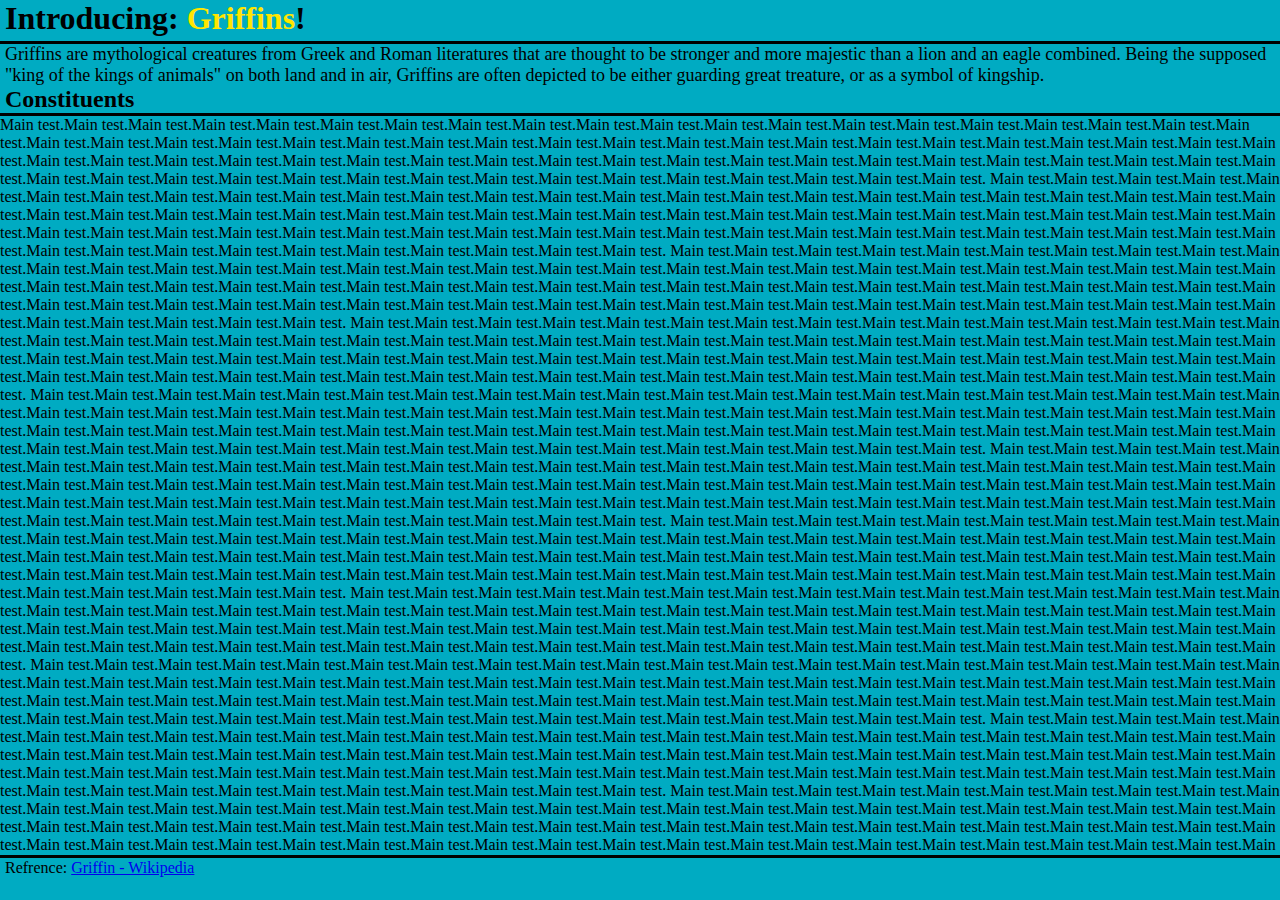
==== index.html @ c62635aa "V0.1: Header, main, footer." ====
<!DOCTYPE html>
<html>
<head>
    <title>As01 - Mythological Characters (Griffin)</title>
    <link rel="stylesheet" type="text/css" href="css_as01.css" />
</head>

<body>
    <div class="Upper">
        <div class="Header">
            <h1 class="Text">Introducing: <span class="Griffin">Griffins</span>!</h1>
        </div>
        <div class="Main">
            <div class="Text">
                Griffins are mythological creatures from Greek and Roman literatures that are thought to be stronger and more majestic than a lion and an eagle combined.
                Being the supposed "king of the kings of animals" on both land and in air, Griffins are often depicted to be either guarding great treature, or as a symbol of kingship.
            </div>
            <h2 class="Subsection">
                Constituents
            </div>
            

            Main test.Main test.Main test.Main test.Main test.Main test.Main test.Main test.Main test.Main test.Main test.Main test.Main test.Main test.Main test.Main test.Main test.Main test.Main test.Main test.Main test.Main test.Main test.Main test.Main test.Main test.Main test.Main test.Main test.Main test.Main test.Main test.Main test.Main test.Main test.Main test.Main test.Main test.Main test.Main test.Main test.Main test.Main test.Main test.Main test.Main test.Main test.Main test.Main test.Main test.Main test.Main test.Main test.Main test.Main test.Main test.Main test.Main test.Main test.Main test.Main test.Main test.Main test.Main test.Main test.Main test.Main test.Main test.Main test.Main test.Main test.Main test.Main test.Main test.Main test.
            Main test.Main test.Main test.Main test.Main test.Main test.Main test.Main test.Main test.Main test.Main test.Main test.Main test.Main test.Main test.Main test.Main test.Main test.Main test.Main test.Main test.Main test.Main test.Main test.Main test.Main test.Main test.Main test.Main test.Main test.Main test.Main test.Main test.Main test.Main test.Main test.Main test.Main test.Main test.Main test.Main test.Main test.Main test.Main test.Main test.Main test.Main test.Main test.Main test.Main test.Main test.Main test.Main test.Main test.Main test.Main test.Main test.Main test.Main test.Main test.Main test.Main test.Main test.Main test.Main test.Main test.Main test.Main test.Main test.Main test.Main test.Main test.Main test.Main test.Main test.
            Main test.Main test.Main test.Main test.Main test.Main test.Main test.Main test.Main test.Main test.Main test.Main test.Main test.Main test.Main test.Main test.Main test.Main test.Main test.Main test.Main test.Main test.Main test.Main test.Main test.Main test.Main test.Main test.Main test.Main test.Main test.Main test.Main test.Main test.Main test.Main test.Main test.Main test.Main test.Main test.Main test.Main test.Main test.Main test.Main test.Main test.Main test.Main test.Main test.Main test.Main test.Main test.Main test.Main test.Main test.Main test.Main test.Main test.Main test.Main test.Main test.Main test.Main test.Main test.Main test.Main test.Main test.Main test.Main test.Main test.Main test.Main test.Main test.Main test.Main test.
            Main test.Main test.Main test.Main test.Main test.Main test.Main test.Main test.Main test.Main test.Main test.Main test.Main test.Main test.Main test.Main test.Main test.Main test.Main test.Main test.Main test.Main test.Main test.Main test.Main test.Main test.Main test.Main test.Main test.Main test.Main test.Main test.Main test.Main test.Main test.Main test.Main test.Main test.Main test.Main test.Main test.Main test.Main test.Main test.Main test.Main test.Main test.Main test.Main test.Main test.Main test.Main test.Main test.Main test.Main test.Main test.Main test.Main test.Main test.Main test.Main test.Main test.Main test.Main test.Main test.Main test.Main test.Main test.Main test.Main test.Main test.Main test.Main test.Main test.Main test.
            Main test.Main test.Main test.Main test.Main test.Main test.Main test.Main test.Main test.Main test.Main test.Main test.Main test.Main test.Main test.Main test.Main test.Main test.Main test.Main test.Main test.Main test.Main test.Main test.Main test.Main test.Main test.Main test.Main test.Main test.Main test.Main test.Main test.Main test.Main test.Main test.Main test.Main test.Main test.Main test.Main test.Main test.Main test.Main test.Main test.Main test.Main test.Main test.Main test.Main test.Main test.Main test.Main test.Main test.Main test.Main test.Main test.Main test.Main test.Main test.Main test.Main test.Main test.Main test.Main test.Main test.Main test.Main test.Main test.Main test.Main test.Main test.Main test.Main test.Main test.
            Main test.Main test.Main test.Main test.Main test.Main test.Main test.Main test.Main test.Main test.Main test.Main test.Main test.Main test.Main test.Main test.Main test.Main test.Main test.Main test.Main test.Main test.Main test.Main test.Main test.Main test.Main test.Main test.Main test.Main test.Main test.Main test.Main test.Main test.Main test.Main test.Main test.Main test.Main test.Main test.Main test.Main test.Main test.Main test.Main test.Main test.Main test.Main test.Main test.Main test.Main test.Main test.Main test.Main test.Main test.Main test.Main test.Main test.Main test.Main test.Main test.Main test.Main test.Main test.Main test.Main test.Main test.Main test.Main test.Main test.Main test.Main test.Main test.Main test.Main test.
            Main test.Main test.Main test.Main test.Main test.Main test.Main test.Main test.Main test.Main test.Main test.Main test.Main test.Main test.Main test.Main test.Main test.Main test.Main test.Main test.Main test.Main test.Main test.Main test.Main test.Main test.Main test.Main test.Main test.Main test.Main test.Main test.Main test.Main test.Main test.Main test.Main test.Main test.Main test.Main test.Main test.Main test.Main test.Main test.Main test.Main test.Main test.Main test.Main test.Main test.Main test.Main test.Main test.Main test.Main test.Main test.Main test.Main test.Main test.Main test.Main test.Main test.Main test.Main test.Main test.Main test.Main test.Main test.Main test.Main test.Main test.Main test.Main test.Main test.Main test.
            Main test.Main test.Main test.Main test.Main test.Main test.Main test.Main test.Main test.Main test.Main test.Main test.Main test.Main test.Main test.Main test.Main test.Main test.Main test.Main test.Main test.Main test.Main test.Main test.Main test.Main test.Main test.Main test.Main test.Main test.Main test.Main test.Main test.Main test.Main test.Main test.Main test.Main test.Main test.Main test.Main test.Main test.Main test.Main test.Main test.Main test.Main test.Main test.Main test.Main test.Main test.Main test.Main test.Main test.Main test.Main test.Main test.Main test.Main test.Main test.Main test.Main test.Main test.Main test.Main test.Main test.Main test.Main test.Main test.Main test.Main test.Main test.Main test.Main test.Main test.
            Main test.Main test.Main test.Main test.Main test.Main test.Main test.Main test.Main test.Main test.Main test.Main test.Main test.Main test.Main test.Main test.Main test.Main test.Main test.Main test.Main test.Main test.Main test.Main test.Main test.Main test.Main test.Main test.Main test.Main test.Main test.Main test.Main test.Main test.Main test.Main test.Main test.Main test.Main test.Main test.Main test.Main test.Main test.Main test.Main test.Main test.Main test.Main test.Main test.Main test.Main test.Main test.Main test.Main test.Main test.Main test.Main test.Main test.Main test.Main test.Main test.Main test.Main test.Main test.Main test.Main test.Main test.Main test.Main test.Main test.Main test.Main test.Main test.Main test.Main test.
            Main test.Main test.Main test.Main test.Main test.Main test.Main test.Main test.Main test.Main test.Main test.Main test.Main test.Main test.Main test.Main test.Main test.Main test.Main test.Main test.Main test.Main test.Main test.Main test.Main test.Main test.Main test.Main test.Main test.Main test.Main test.Main test.Main test.Main test.Main test.Main test.Main test.Main test.Main test.Main test.Main test.Main test.Main test.Main test.Main test.Main test.Main test.Main test.Main test.Main test.Main test.Main test.Main test.Main test.Main test.Main test.Main test.Main test.Main test.Main test.Main test.Main test.Main test.Main test.Main test.Main test.Main test.Main test.Main test.Main test.Main test.Main test.Main test.Main test.Main test.
            Main test.Main test.Main test.Main test.Main test.Main test.Main test.Main test.Main test.Main test.Main test.Main test.Main test.Main test.Main test.Main test.Main test.Main test.Main test.Main test.Main test.Main test.Main test.Main test.Main test.Main test.Main test.Main test.Main test.Main test.Main test.Main test.Main test.Main test.Main test.Main test.Main test.Main test.Main test.Main test.Main test.Main test.Main test.Main test.Main test.Main test.Main test.Main test.Main test.Main test.Main test.Main test.Main test.Main test.Main test.Main test.Main test.Main test.Main test.Main test.Main test.Main test.Main test.Main test.Main test.Main test.Main test.Main test.Main test.Main test.Main test.Main test.Main test.Main test.Main test.
            Main test.Main test.Main test.Main test.Main test.Main test.Main test.Main test.Main test.Main test.Main test.Main test.Main test.Main test.Main test.Main test.Main test.Main test.Main test.Main test.Main test.Main test.Main test.Main test.Main test.Main test.Main test.Main test.Main test.Main test.Main test.Main test.Main test.Main test.Main test.Main test.Main test.Main test.Main test.Main test.Main test.Main test.Main test.Main test.Main test.Main test.Main test.Main test.Main test.Main test.Main test.Main test.Main test.Main test.Main test.Main test.Main test.Main test.Main test.Main test.Main test.Main test.Main test.Main test.Main test.Main test.Main test.Main test.Main test.Main test.Main test.Main test.Main test.Main test.Main test.
            Main test.Main test.Main test.Main test.Main test.Main test.Main test.Main test.Main test.Main test.Main test.Main test.Main test.Main test.Main test.Main test.Main test.Main test.Main test.Main test.Main test.Main test.Main test.Main test.Main test.Main test.Main test.Main test.Main test.Main test.Main test.Main test.Main test.Main test.Main test.Main test.Main test.Main test.Main test.Main test.Main test.Main test.Main test.Main test.Main test.Main test.Main test.Main test.Main test.Main test.Main test.Main test.Main test.Main test.Main test.Main test.Main test.Main test.Main test.Main test.Main test.Main test.Main test.Main test.Main test.Main test.Main test.Main test.Main test.Main test.Main test.Main test.Main test.Main test.Main test.
            Main test.Main test.Main test.Main test.Main test.Main test.Main test.Main test.Main test.Main test.Main test.Main test.Main test.Main test.Main test.Main test.Main test.Main test.Main test.Main test.Main test.Main test.Main test.Main test.Main test.Main test.Main test.Main test.Main test.Main test.Main test.Main test.Main test.Main test.Main test.Main test.Main test.Main test.Main test.Main test.Main test.Main test.Main test.Main test.Main test.Main test.Main test.Main test.Main test.Main test.Main test.Main test.Main test.Main test.Main test.Main test.Main test.Main test.Main test.Main test.Main test.Main test.Main test.Main test.Main test.Main test.Main test.Main test.Main test.Main test.Main test.Main test.Main test.Main test.Main test.
            Main test.Main test.Main test.Main test.Main test.Main test.Main test.Main test.Main test.Main test.Main test.Main test.Main test.Main test.Main test.Main test.Main test.Main test.Main test.Main test.Main test.Main test.Main test.Main test.Main test.Main test.Main test.Main test.Main test.Main test.Main test.Main test.Main test.Main test.Main test.Main test.Main test.Main test.Main test.Main test.Main test.Main test.Main test.Main test.Main test.Main test.Main test.Main test.Main test.Main test.Main test.Main test.Main test.Main test.Main test.Main test.Main test.Main test.Main test.Main test.Main test.Main test.Main test.Main test.Main test.Main test.Main test.Main test.Main test.Main test.Main test.Main test.Main test.Main test.Main test.
            
        </div>
    </div>
    <div class="Footer">
        <div class="Text">Refrence:
            <a href="https://en.wikipedia.org/wiki/Griffin">
                Griffin - Wikipedia
            </a>
        </div>
    </div>
</body>
</html>
---- css_as01.css ----
*{
    padding: 0;
    margin: 0;
    z-index: 0;
}

body {
    color: black;
    background-color: rgb(0, 171, 194);
}

div.Upper {
    height: 95vh;
    overflow: auto;
}

div.Header {
    border-bottom: 3px solid rgb(0, 0, 0);
}
div.Header > h1.Text {
    padding: 0px 0px 4px 5px; 
}
span.Griffin{
    color: rgb(255, 230, 0);
}

div.Main > div.Text{
    padding: 0px 0px 0px 5px;
    font-size: 18px;
}
div.Main > h2.Subsection{
    padding: 0px 0px 0px 5px;
    border-bottom: 3px solid rgb(0, 0, 0);
}

div.Footer {
    height: 4vh;
    border-top: 3px solid rgb(0, 0, 0);
}
div.Footer > div.Text {
    padding: 1px 0px 0px 5px; 
}
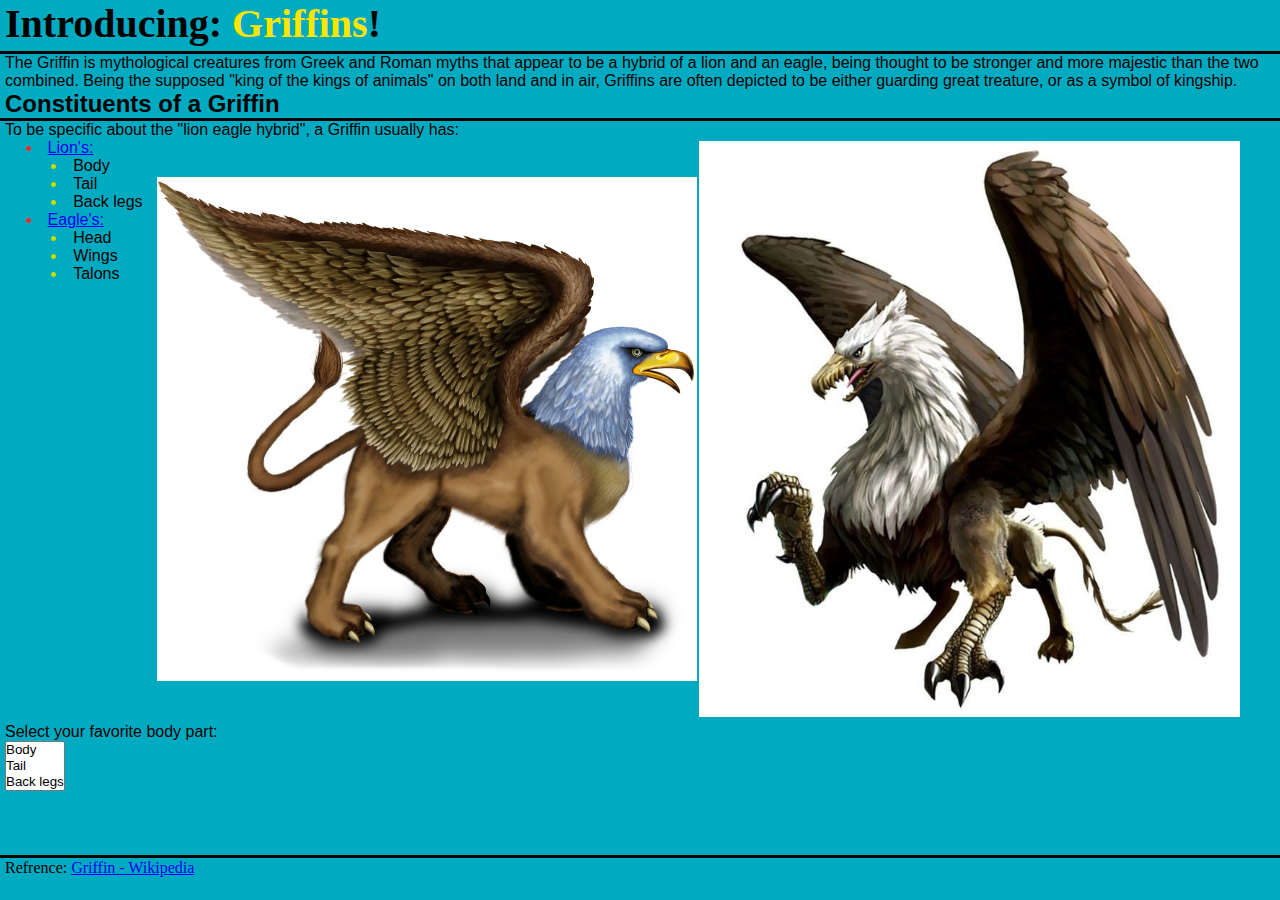
==== commit 486c2577: "V1.0: Everything." ====
--- a/index.html
+++ b/index.html
@@ -1,8 +1,8 @@
 <!DOCTYPE html>
-<html>
+<html lang="en">
 <head>
     <title>As01 - Mythological Characters (Griffin)</title>
-    <link rel="stylesheet" type="text/css" href="css_as01.css" />
+    <link rel="stylesheet" type="text/css" href="css_as01.css">
 </head>
 
 <body>
@@ -12,35 +12,72 @@
         </div>
         <div class="Main">
             <div class="Text">
-                Griffins are mythological creatures from Greek and Roman literatures that are thought to be stronger and more majestic than a lion and an eagle combined.
-                Being the supposed "king of the kings of animals" on both land and in air, Griffins are often depicted to be either guarding great treature, or as a symbol of kingship.
+                The Griffin is mythological creatures from Greek and Roman myths that appear to be a hybrid of a lion and an eagle, 
+                being thought to be stronger and more majestic than the two combined.
+                Being the supposed "king of the kings of animals" on both land and in air,
+                Griffins are often depicted to be either guarding great treature, or as a symbol of kingship.
             </div>
             <h2 class="Subsection">
-                Constituents
+                Constituents of a Griffin
+            </h2>
+            <div class="Text">
+                To be specific about the "lion eagle hybrid", a Griffin usually has:
+            </div>
+            <div class="container">
+                <ul class="t0">
+                    <li><a target="_self" href="lion.html">
+                            Lion's:
+                        </a><br>
+                        <ul class="t1">
+                            <li>Body</li>
+                            <li>Tail</li>
+                            <li>Back legs</li>
+                        </ul>
+                    </li>
+                    <li><a target="_self" href="eagle.html">
+                            Eagle's:
+                        </a><br>
+                        <ul class="t1">
+                            <li>Head</li>
+                            <li>Wings</li>
+                            <li>Talons</li>
+                        </ul>
+                    </li>
+                    
+                </ul>
+
+                <table class="Griffin_grid" id="Griffin_grid">
+                    <tbody>
+                        <tr>
+                            <td><img src="Griffin01.jpg" alt="A griffin"></td>
+                            <td><img src="Griffin02.jpg" alt="Another griffin"></td>
+                        </tr>
+                    </tbody>
+                </table>
             </div>
             
+            <div class="Text">
+                Select your favorite body part:
+            </div>
+            <select class="Griffin_parts" size="3">
+                <option>Body</option>
+                <option>Tail</option>
+                <option>Back legs</option>
+                <option>Head</option>
+                <option>Wings</option>
+                <option>Talons</option>
+            </select>
 
-            Main test.Main test.Main test.Main test.Main test.Main test.Main test.Main test.Main test.Main test.Main test.Main test.Main test.Main test.Main test.Main test.Main test.Main test.Main test.Main test.Main test.Main test.Main test.Main test.Main test.Main test.Main test.Main test.Main test.Main test.Main test.Main test.Main test.Main test.Main test.Main test.Main test.Main test.Main test.Main test.Main test.Main test.Main test.Main test.Main test.Main test.Main test.Main test.Main test.Main test.Main test.Main test.Main test.Main test.Main test.Main test.Main test.Main test.Main test.Main test.Main test.Main test.Main test.Main test.Main test.Main test.Main test.Main test.Main test.Main test.Main test.Main test.Main test.Main test.Main test.
-            Main test.Main test.Main test.Main test.Main test.Main test.Main test.Main test.Main test.Main test.Main test.Main test.Main test.Main test.Main test.Main test.Main test.Main test.Main test.Main test.Main test.Main test.Main test.Main test.Main test.Main test.Main test.Main test.Main test.Main test.Main test.Main test.Main test.Main test.Main test.Main test.Main test.Main test.Main test.Main test.Main test.Main test.Main test.Main test.Main test.Main test.Main test.Main test.Main test.Main test.Main test.Main test.Main test.Main test.Main test.Main test.Main test.Main test.Main test.Main test.Main test.Main test.Main test.Main test.Main test.Main test.Main test.Main test.Main test.Main test.Main test.Main test.Main test.Main test.Main test.
-            Main test.Main test.Main test.Main test.Main test.Main test.Main test.Main test.Main test.Main test.Main test.Main test.Main test.Main test.Main test.Main test.Main test.Main test.Main test.Main test.Main test.Main test.Main test.Main test.Main test.Main test.Main test.Main test.Main test.Main test.Main test.Main test.Main test.Main test.Main test.Main test.Main test.Main test.Main test.Main test.Main test.Main test.Main test.Main test.Main test.Main test.Main test.Main test.Main test.Main test.Main test.Main test.Main test.Main test.Main test.Main test.Main test.Main test.Main test.Main test.Main test.Main test.Main test.Main test.Main test.Main test.Main test.Main test.Main test.Main test.Main test.Main test.Main test.Main test.Main test.
-            Main test.Main test.Main test.Main test.Main test.Main test.Main test.Main test.Main test.Main test.Main test.Main test.Main test.Main test.Main test.Main test.Main test.Main test.Main test.Main test.Main test.Main test.Main test.Main test.Main test.Main test.Main test.Main test.Main test.Main test.Main test.Main test.Main test.Main test.Main test.Main test.Main test.Main test.Main test.Main test.Main test.Main test.Main test.Main test.Main test.Main test.Main test.Main test.Main test.Main test.Main test.Main test.Main test.Main test.Main test.Main test.Main test.Main test.Main test.Main test.Main test.Main test.Main test.Main test.Main test.Main test.Main test.Main test.Main test.Main test.Main test.Main test.Main test.Main test.Main test.
-            Main test.Main test.Main test.Main test.Main test.Main test.Main test.Main test.Main test.Main test.Main test.Main test.Main test.Main test.Main test.Main test.Main test.Main test.Main test.Main test.Main test.Main test.Main test.Main test.Main test.Main test.Main test.Main test.Main test.Main test.Main test.Main test.Main test.Main test.Main test.Main test.Main test.Main test.Main test.Main test.Main test.Main test.Main test.Main test.Main test.Main test.Main test.Main test.Main test.Main test.Main test.Main test.Main test.Main test.Main test.Main test.Main test.Main test.Main test.Main test.Main test.Main test.Main test.Main test.Main test.Main test.Main test.Main test.Main test.Main test.Main test.Main test.Main test.Main test.Main test.
-            Main test.Main test.Main test.Main test.Main test.Main test.Main test.Main test.Main test.Main test.Main test.Main test.Main test.Main test.Main test.Main test.Main test.Main test.Main test.Main test.Main test.Main test.Main test.Main test.Main test.Main test.Main test.Main test.Main test.Main test.Main test.Main test.Main test.Main test.Main test.Main test.Main test.Main test.Main test.Main test.Main test.Main test.Main test.Main test.Main test.Main test.Main test.Main test.Main test.Main test.Main test.Main test.Main test.Main test.Main test.Main test.Main test.Main test.Main test.Main test.Main test.Main test.Main test.Main test.Main test.Main test.Main test.Main test.Main test.Main test.Main test.Main test.Main test.Main test.Main test.
-            Main test.Main test.Main test.Main test.Main test.Main test.Main test.Main test.Main test.Main test.Main test.Main test.Main test.Main test.Main test.Main test.Main test.Main test.Main test.Main test.Main test.Main test.Main test.Main test.Main test.Main test.Main test.Main test.Main test.Main test.Main test.Main test.Main test.Main test.Main test.Main test.Main test.Main test.Main test.Main test.Main test.Main test.Main test.Main test.Main test.Main test.Main test.Main test.Main test.Main test.Main test.Main test.Main test.Main test.Main test.Main test.Main test.Main test.Main test.Main test.Main test.Main test.Main test.Main test.Main test.Main test.Main test.Main test.Main test.Main test.Main test.Main test.Main test.Main test.Main test.
-            Main test.Main test.Main test.Main test.Main test.Main test.Main test.Main test.Main test.Main test.Main test.Main test.Main test.Main test.Main test.Main test.Main test.Main test.Main test.Main test.Main test.Main test.Main test.Main test.Main test.Main test.Main test.Main test.Main test.Main test.Main test.Main test.Main test.Main test.Main test.Main test.Main test.Main test.Main test.Main test.Main test.Main test.Main test.Main test.Main test.Main test.Main test.Main test.Main test.Main test.Main test.Main test.Main test.Main test.Main test.Main test.Main test.Main test.Main test.Main test.Main test.Main test.Main test.Main test.Main test.Main test.Main test.Main test.Main test.Main test.Main test.Main test.Main test.Main test.Main test.
-            Main test.Main test.Main test.Main test.Main test.Main test.Main test.Main test.Main test.Main test.Main test.Main test.Main test.Main test.Main test.Main test.Main test.Main test.Main test.Main test.Main test.Main test.Main test.Main test.Main test.Main test.Main test.Main test.Main test.Main test.Main test.Main test.Main test.Main test.Main test.Main test.Main test.Main test.Main test.Main test.Main test.Main test.Main test.Main test.Main test.Main test.Main test.Main test.Main test.Main test.Main test.Main test.Main test.Main test.Main test.Main test.Main test.Main test.Main test.Main test.Main test.Main test.Main test.Main test.Main test.Main test.Main test.Main test.Main test.Main test.Main test.Main test.Main test.Main test.Main test.
-            Main test.Main test.Main test.Main test.Main test.Main test.Main test.Main test.Main test.Main test.Main test.Main test.Main test.Main test.Main test.Main test.Main test.Main test.Main test.Main test.Main test.Main test.Main test.Main test.Main test.Main test.Main test.Main test.Main test.Main test.Main test.Main test.Main test.Main test.Main test.Main test.Main test.Main test.Main test.Main test.Main test.Main test.Main test.Main test.Main test.Main test.Main test.Main test.Main test.Main test.Main test.Main test.Main test.Main test.Main test.Main test.Main test.Main test.Main test.Main test.Main test.Main test.Main test.Main test.Main test.Main test.Main test.Main test.Main test.Main test.Main test.Main test.Main test.Main test.Main test.
-            Main test.Main test.Main test.Main test.Main test.Main test.Main test.Main test.Main test.Main test.Main test.Main test.Main test.Main test.Main test.Main test.Main test.Main test.Main test.Main test.Main test.Main test.Main test.Main test.Main test.Main test.Main test.Main test.Main test.Main test.Main test.Main test.Main test.Main test.Main test.Main test.Main test.Main test.Main test.Main test.Main test.Main test.Main test.Main test.Main test.Main test.Main test.Main test.Main test.Main test.Main test.Main test.Main test.Main test.Main test.Main test.Main test.Main test.Main test.Main test.Main test.Main test.Main test.Main test.Main test.Main test.Main test.Main test.Main test.Main test.Main test.Main test.Main test.Main test.Main test.
-            Main test.Main test.Main test.Main test.Main test.Main test.Main test.Main test.Main test.Main test.Main test.Main test.Main test.Main test.Main test.Main test.Main test.Main test.Main test.Main test.Main test.Main test.Main test.Main test.Main test.Main test.Main test.Main test.Main test.Main test.Main test.Main test.Main test.Main test.Main test.Main test.Main test.Main test.Main test.Main test.Main test.Main test.Main test.Main test.Main test.Main test.Main test.Main test.Main test.Main test.Main test.Main test.Main test.Main test.Main test.Main test.Main test.Main test.Main test.Main test.Main test.Main test.Main test.Main test.Main test.Main test.Main test.Main test.Main test.Main test.Main test.Main test.Main test.Main test.Main test.
-            Main test.Main test.Main test.Main test.Main test.Main test.Main test.Main test.Main test.Main test.Main test.Main test.Main test.Main test.Main test.Main test.Main test.Main test.Main test.Main test.Main test.Main test.Main test.Main test.Main test.Main test.Main test.Main test.Main test.Main test.Main test.Main test.Main test.Main test.Main test.Main test.Main test.Main test.Main test.Main test.Main test.Main test.Main test.Main test.Main test.Main test.Main test.Main test.Main test.Main test.Main test.Main test.Main test.Main test.Main test.Main test.Main test.Main test.Main test.Main test.Main test.Main test.Main test.Main test.Main test.Main test.Main test.Main test.Main test.Main test.Main test.Main test.Main test.Main test.Main test.
-            Main test.Main test.Main test.Main test.Main test.Main test.Main test.Main test.Main test.Main test.Main test.Main test.Main test.Main test.Main test.Main test.Main test.Main test.Main test.Main test.Main test.Main test.Main test.Main test.Main test.Main test.Main test.Main test.Main test.Main test.Main test.Main test.Main test.Main test.Main test.Main test.Main test.Main test.Main test.Main test.Main test.Main test.Main test.Main test.Main test.Main test.Main test.Main test.Main test.Main test.Main test.Main test.Main test.Main test.Main test.Main test.Main test.Main test.Main test.Main test.Main test.Main test.Main test.Main test.Main test.Main test.Main test.Main test.Main test.Main test.Main test.Main test.Main test.Main test.Main test.
-            Main test.Main test.Main test.Main test.Main test.Main test.Main test.Main test.Main test.Main test.Main test.Main test.Main test.Main test.Main test.Main test.Main test.Main test.Main test.Main test.Main test.Main test.Main test.Main test.Main test.Main test.Main test.Main test.Main test.Main test.Main test.Main test.Main test.Main test.Main test.Main test.Main test.Main test.Main test.Main test.Main test.Main test.Main test.Main test.Main test.Main test.Main test.Main test.Main test.Main test.Main test.Main test.Main test.Main test.Main test.Main test.Main test.Main test.Main test.Main test.Main test.Main test.Main test.Main test.Main test.Main test.Main test.Main test.Main test.Main test.Main test.Main test.Main test.Main test.Main test.
-            
+            <div class="Massive"></div>
+            <div class="Text">
+                Don't mind me...
+            </div>
+
         </div>
     </div>
     <div class="Footer">
         <div class="Text">Refrence:
-            <a href="https://en.wikipedia.org/wiki/Griffin">
+            <a target="_blank" href="https://en.wikipedia.org/wiki/Griffin">
                 Griffin - Wikipedia
             </a>
         </div>
--- a/css_as01.css
+++ b/css_as01.css
@@ -1,42 +1,119 @@
-*{
-    padding: 0;
+* {
     margin: 0;
     z-index: 0;
+}
+:not(ul){
+    /* Padding is used by ul ::marker. Setting it to 0 will hide the marker (bad). */
+    padding: 0;
+}
+
+a:hover {
+    color: #ffffff;
+}
+
+div.Massive {
+    width: 100%;
+    height: 100vh;
+}
+
+ul {
+    /* Disc means "solid dots" as the ::marker. */
+    list-style-type: disc;
+    padding: 0px 0px 0px 2vw;
+}
+li {
+    display: list-item;
 }
 
 body {
     color: black;
-    background-color: rgb(0, 171, 194);
+    background-color: #00ABC2;
 }
 
 div.Upper {
     height: 95vh;
+    width: 100vw;
     overflow: auto;
+    font-family: sans-serif;
+    font-size: 16px;
 }
 
 div.Header {
-    border-bottom: 3px solid rgb(0, 0, 0);
+    border-bottom: 3px solid #000000;
+    font-family:'Times New Roman', Times, serif;
+    font-size: 20px;
 }
-div.Header > h1.Text {
+div.Header h1.Text {
     padding: 0px 0px 4px 5px; 
+    margin: 0;
 }
-span.Griffin{
-    color: rgb(255, 230, 0);
+span.Griffin {
+    color: #FFE600;
+}
+span.Griffin:hover {
+    color: #FF2727;
+}
+span.Lion {
+    color: #ffa600;
+}
+span.Lion:hover {
+    color: #FF2727;
+}
+span.Eagle {
+    color: #0004ff;
+}
+span.Eagle:hover {
+    color: #FF2727;
 }
 
-div.Main > div.Text{
+div.Main div.Text{
     padding: 0px 0px 0px 5px;
-    font-size: 18px;
 }
-div.Main > h2.Subsection{
+div.Main h2.Subsection{
     padding: 0px 0px 0px 5px;
-    border-bottom: 3px solid rgb(0, 0, 0);
+    border-bottom: 3px solid #000000;
 }
+
+div.container {
+    display: flex;
+    width: 97vw;
+}
+
+ul.t0 {
+    list-style-position: inside;
+    float: left;
+    white-space: nowrap;
+}
+ul.t0 > li::marker {
+    color: #FF2727;
+}
+ul.t1 > li::marker {
+    color: #C5DB00;
+}
+
+table[id$="_grid"] {
+    margin-left: 1vw;
+    float: left;
+}
+table[id$="_grid"] td {
+    /* 50% of the width of the whole table -> 2 columns. */
+    width: 50%
+}
+table[id$="_grid"] img {
+    margin: 0px auto 0px auto;
+    /* 100% of the cell the image is in. */
+    width: 100%;
+}
+
+select[class$="_parts"] {
+    margin: 0px 0px 0px 5px;
+}
+
 
 div.Footer {
     height: 4vh;
-    border-top: 3px solid rgb(0, 0, 0);
+    border-top: 3px solid #000000;
 }
-div.Footer > div.Text {
+div.Footer div.Text {
     padding: 1px 0px 0px 5px; 
 }